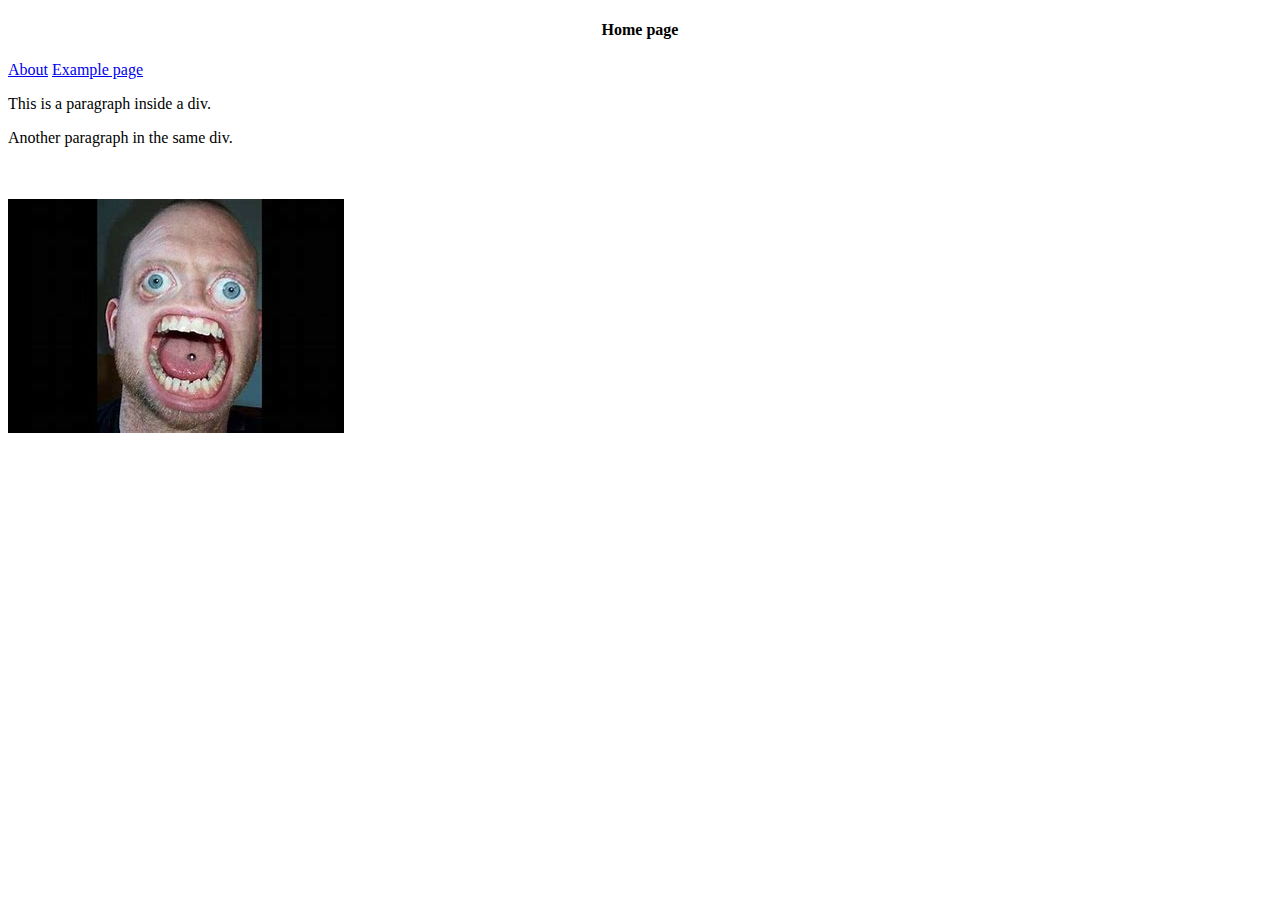
==== index.html @ 6931c5ba "first commit" ====
<!DOCTYPE html>
<html lang="en">
<head>
    <meta charset="UTF-8">
    <meta name="viewport" content="width=device-width, initial-scale=1.0">
    <title>my test website
    </title>
</head>
<body><center><h4>Home page</h4></center>
    <div><a href="about.html">About</a>
        <a href="example.html">Example page</a></div>
    
    <p>This is a paragraph inside a div.</p>
    <p>Another paragraph in the same div.</p>
  </div>
    <br> 
    <br>
    <img src="hara.jpg" alt="">   
    <img src="https://picsum.photos/500/500" alt="">    
    <br>    
    <br>    
    <br>
    <br>
</body>
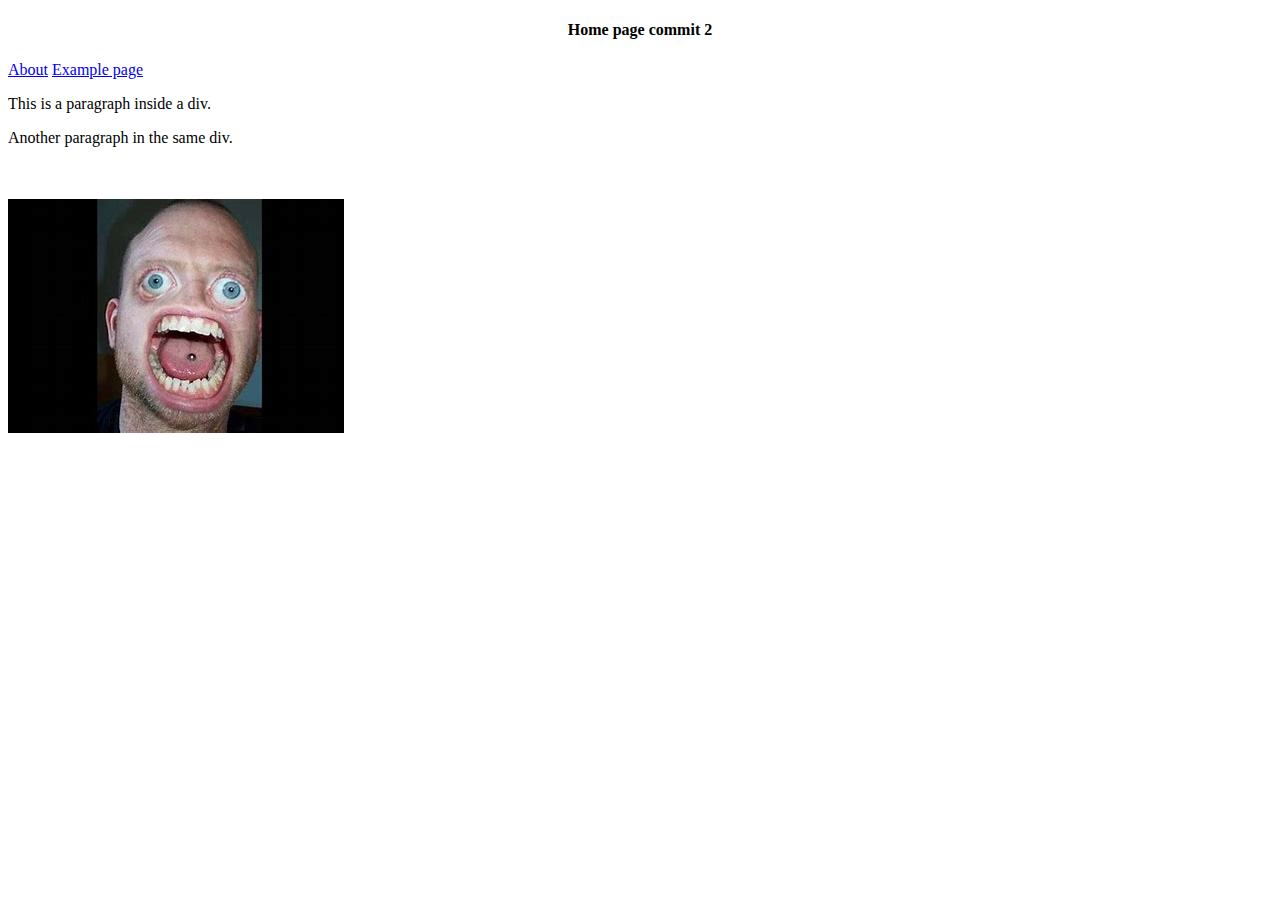
==== commit 2eebd730: "third" ====
--- a/index.html
+++ b/index.html
@@ -6,7 +6,7 @@
     <title>my test website
     </title>
 </head>
-<body><center><h4>Home page</h4></center>
+<body><center><h4>Home page commit 2</h4></center>
     <div><a href="about.html">About</a>
         <a href="example.html">Example page</a></div>
     
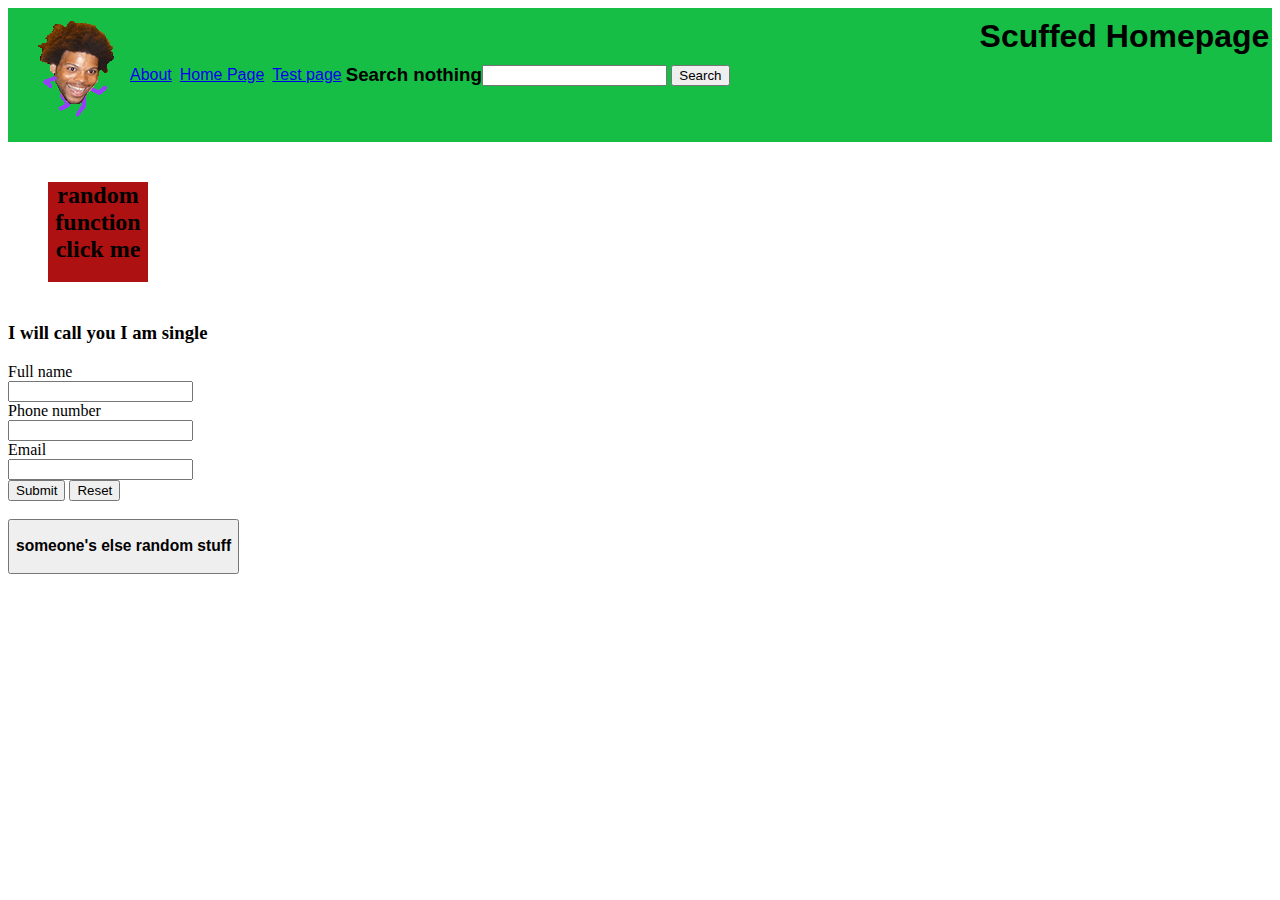
==== commit 1473e920: "new commit" ====
--- a/index.html
+++ b/index.html
@@ -1,24 +1,52 @@
 <!DOCTYPE html>
 <html lang="en">
+
 <head>
     <meta charset="UTF-8">
     <meta name="viewport" content="width=device-width, initial-scale=1.0">
-    <title>my test website
+    <link rel="stylesheet" href="style.css">
+    <script src="script.js"></script>
+    <title>randomshit
     </title>
 </head>
-<body><center><h4>Home page commit 2</h4></center>
-    <div><a href="about.html">About</a>
-        <a href="example.html">Example page</a></div>
-    
-    <p>This is a paragraph inside a div.</p>
-    <p>Another paragraph in the same div.</p>
-  </div>
-    <br> 
-    <br>
-    <img src="hara.jpg" alt="">   
-    <img src="https://picsum.photos/500/500" alt="">    
-    <br>    
-    <br>    
-    <br>
-    <br>
-</body>
+<body>
+        <nav>
+            <img class="main-logo" src="tri-hard-running.gif" alt="">
+            <div class="links"> <a href="about.html">About</a>
+                <a href="index.html">Home Page</a>
+                <a href="example.html">Test page</a>
+                <h3 class="searchshit">Search nothing</h3>
+                <form action="test.com">
+                <input type="search">
+                <button>Search</button>
+                
+            </form>
+            </div>
+            <h1 class="koteret">Scuffed Homepage</h1>
+        </nav>
+        <div class="riboa" onclick="changeColor()"><h2 class="message">random function click me</h2></div>
+        <form action="mytestweb.com" method="post"> 
+            <h3>I will call you I am single</h3>
+
+        
+        <label for="text">Full name</label>
+        <br>
+        <input type="text">
+        <br>
+        <label for="number input">Phone number</label>
+        <br>
+        <input type="number" name="number input">
+        <br>
+        Email
+        <br>
+        <input type="email">
+        <br>
+    <input type="submit"> <input type="reset">
+        </form>
+        <br>
+        <form action="https://binalegit.github.io/1jb/index.html">
+            <button type="submit" class="linkButton"
+            ><h3>someone's else random stuff</h3></button>
+        </form>
+
+</body>--- a/style.css
+++ b/style.css
@@ -0,0 +1,51 @@
+nav {
+    width: 100%;
+    height: 20%;
+    background-color: #16be46;
+    display: flex;
+    font-family: 'Trebuchet MS', 'Lucida Sans Unicode', 'Lucida Grande', 'Lucida Sans', Arial, sans-serif;
+}
+.main-logo{
+    margin: 12px;
+}
+.links {
+    display: flex;
+    justify-self: end;
+    align-items: center;
+}
+a{
+    margin: 4px;
+}
+.koteret{
+    text-align: center;
+    margin : 10px 0px 0px 250px
+               /* top right bottom left */
+    
+}
+.riboa {
+    background-color: #ad1111;
+    margin: 40px;
+    width: 100px;
+    height: 100px;
+    cursor: pointer;
+    text-align: center;
+    user-select: none;
+}
+.kahol {
+    background-color: blue;
+}
+.message {
+    display: flex;
+    
+}
+.blue-text {
+    color: blue;
+}
+.linkButton{
+    cursor: pointer;
+}
+.aintMuch{
+    margin-left: 500px;
+    height: 60%;
+    width: 30%;
+}